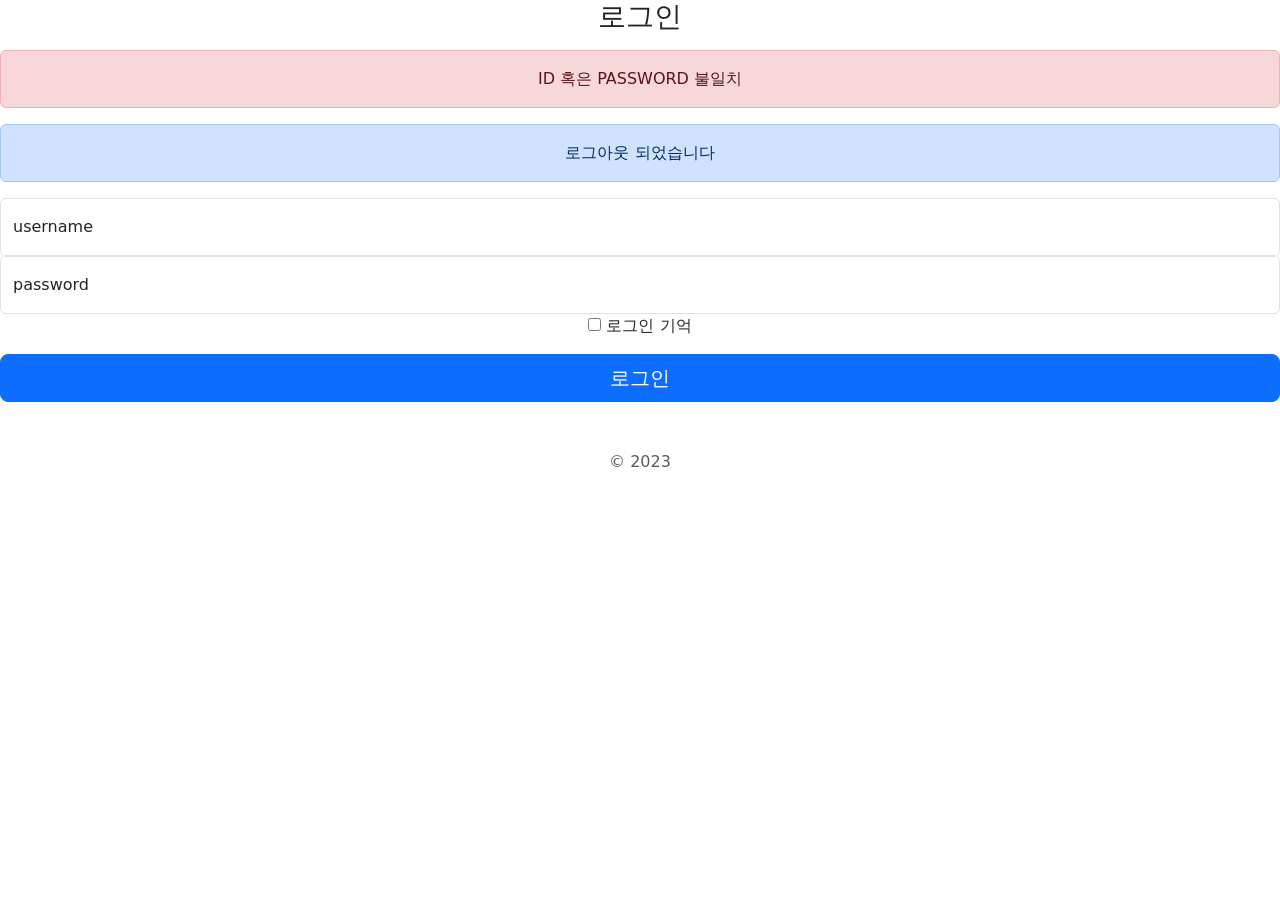
==== src/main/resources/templates/auth/login.html @ 9434f81d "로그인 구현" ====
<!DOCTYPE HTML>
<html xmlns:th="http://www.thymeleaf.org"
      xmlns:layout="http://www.ultraq.net.nz/thymeleaf/layout"
      layout:decorate="layout/basic">
<head>
    <meta charset="UTF-8">
    <title>게시판 목록</title>
    <link href="https://cdn.jsdelivr.net/npm/bootstrap@5.2.0/dist/css/bootstrap.min.css" rel="stylesheet" integrity="sha384-gH2yIJqKdNHPEq0n4Mqa/HGKIhSkIHeL5AyhkYV8i59U5AR6csBvApHHNl/vI1Bx" crossorigin="anonymous">
    <link th:href="@{css/signin.css}" rel="stylesheet">
    <script src="https://cdn.jsdelivr.net/npm/bootstrap@5.2.0/dist/js/bootstrap.bundle.min.js" integrity="sha384-A3rJD856KowSb7dwlZdYEkO39Gagi7vIsF0jrRAoQmDKKtQBHUuLZ9AsSv4jD4Xa" crossorigin="anonymous"></script>
</head>

<body class="text-center">
    <th:block layout:fragment="content">


        <main class="form-signin">
            <form th:action method="post">
                <input type="hidden" th:name="_csrf" th:value="${_csrf.token}"/>
                <h1 class="h3 mb-3 fw-normal">로그인</h1>

                <div th:if="${param.error}" class="alert alert-danger" role="alert">
                    ID 혹은 PASSWORD 불일치
                </div>
                <div th:if="${param.logout}" class="alert alert-primary" role="alert">
                    로그아웃 되었습니다
                </div>

                <div class="form-floating">
                <input type="text" class="form-control" id="floatingInput" name="username" placeholder="username">
                <label for="floatingInput">username</label>
            </div>
            <div class="form-floating">
                <input type="password" class="form-control" id="floatingPassword" name="password" placeholder="password">
                <label for="floatingPassword">password</label>
            </div>

            <div class="checkbox mb-3">
                <label>
                    <input type="checkbox" value="remember-me"> 로그인 기억
                </label>
            </div>
            <button class="w-100 btn btn-lg btn-primary" type="submit">로그인</button>
            <p class="mt-5 mb-3 text-muted">&copy; 2023</p>
        </form>
    </main>
    </th:block>
</body>
</html>
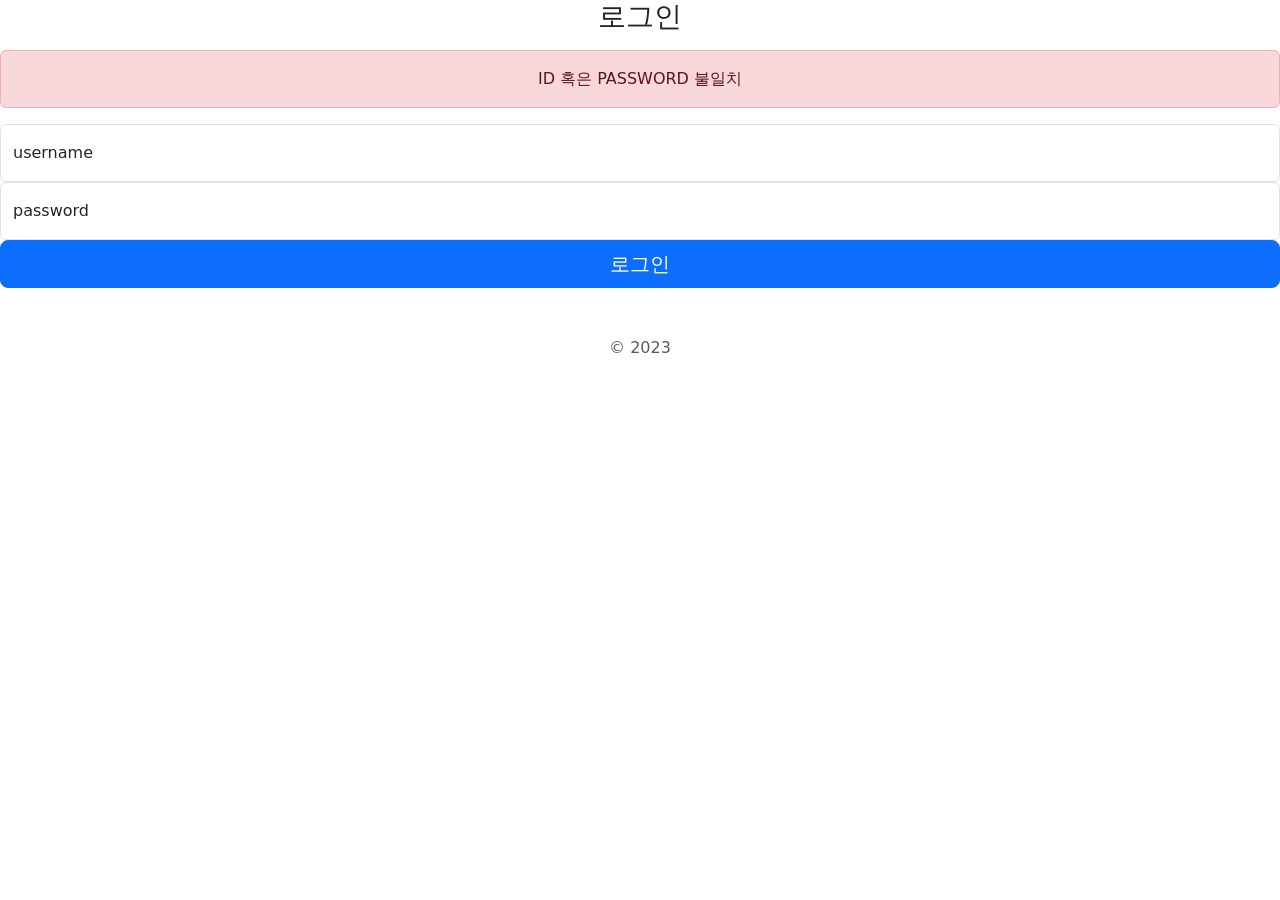
==== commit 9930b64c: "update delete 권한 검사" ====
--- a/src/main/resources/templates/auth/login.html
+++ b/src/main/resources/templates/auth/login.html
@@ -22,9 +22,6 @@
                 <div th:if="${param.error}" class="alert alert-danger" role="alert">
                     ID 혹은 PASSWORD 불일치
                 </div>
-                <div th:if="${param.logout}" class="alert alert-primary" role="alert">
-                    로그아웃 되었습니다
-                </div>
 
                 <div class="form-floating">
                 <input type="text" class="form-control" id="floatingInput" name="username" placeholder="username">
@@ -35,11 +32,6 @@
                 <label for="floatingPassword">password</label>
             </div>
 
-            <div class="checkbox mb-3">
-                <label>
-                    <input type="checkbox" value="remember-me"> 로그인 기억
-                </label>
-            </div>
             <button class="w-100 btn btn-lg btn-primary" type="submit">로그인</button>
             <p class="mt-5 mb-3 text-muted">&copy; 2023</p>
         </form>
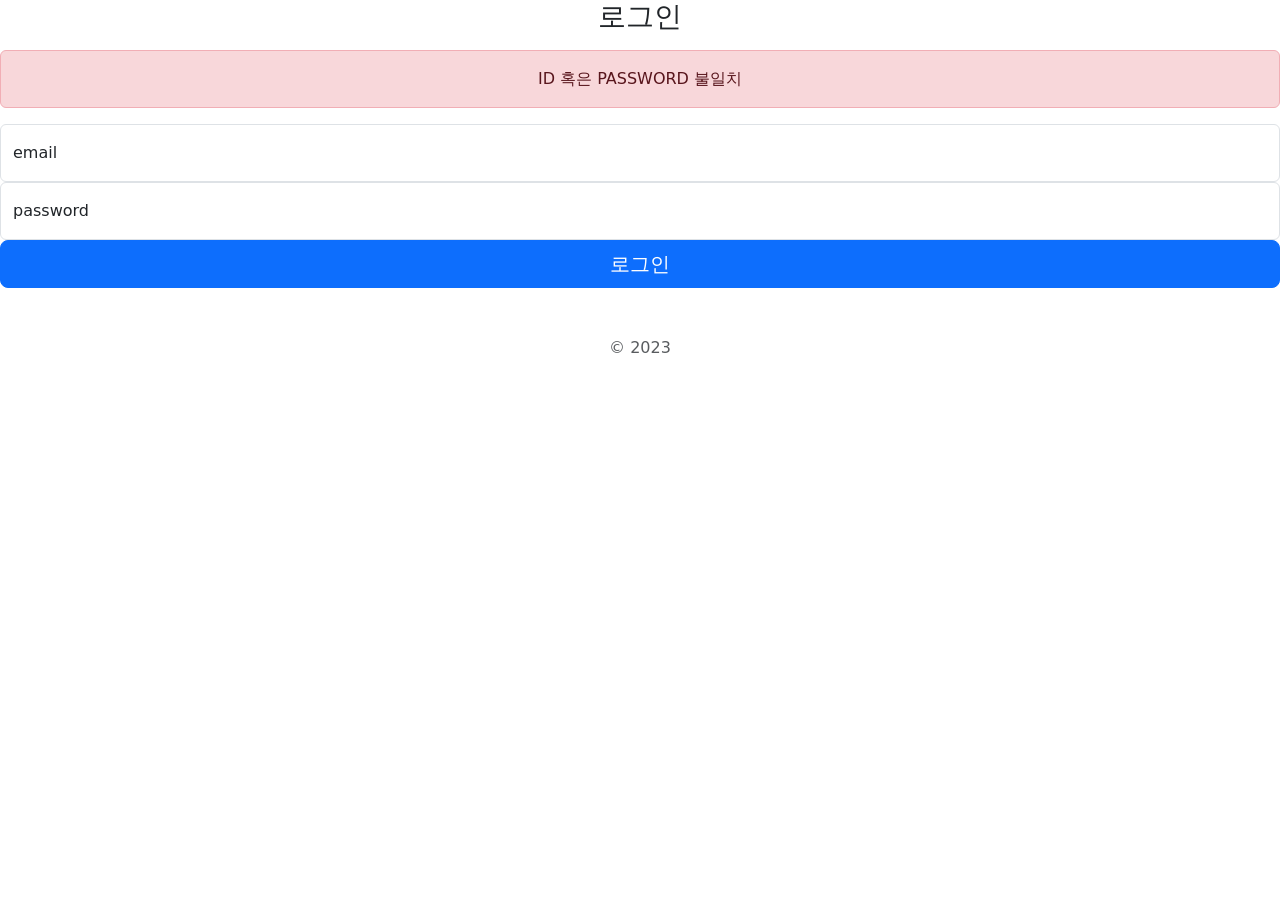
==== commit be2d124f: "Email, nickname 분리 / Security 관련 구현체 추가 및 수정" ====
--- a/src/main/resources/templates/auth/login.html
+++ b/src/main/resources/templates/auth/login.html
@@ -24,8 +24,8 @@
                 </div>
 
                 <div class="form-floating">
-                <input type="text" class="form-control" id="floatingInput" name="username" placeholder="username">
-                <label for="floatingInput">username</label>
+                <input type="text" class="form-control" id="floatingInput" name="email" placeholder="email">
+                <label for="floatingInput">email</label>
             </div>
             <div class="form-floating">
                 <input type="password" class="form-control" id="floatingPassword" name="password" placeholder="password">
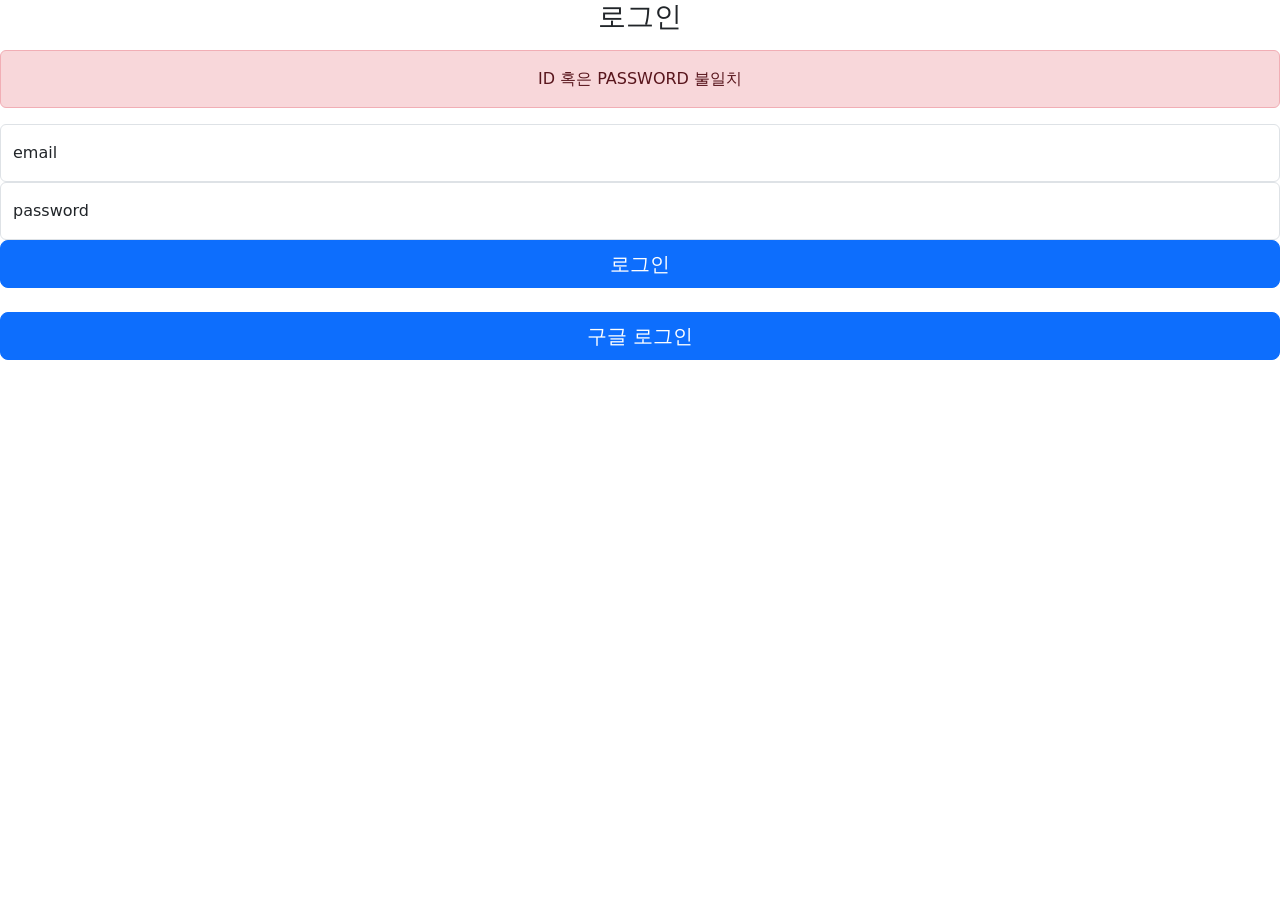
==== commit dbf0a417: "Google OAuth2 login 기능 추가" ====
--- a/src/main/resources/templates/auth/login.html
+++ b/src/main/resources/templates/auth/login.html
@@ -33,8 +33,9 @@
             </div>
 
             <button class="w-100 btn btn-lg btn-primary" type="submit">로그인</button>
-            <p class="mt-5 mb-3 text-muted">&copy; 2023</p>
         </form>
+            <br>
+            <button type="button" class="w-100 btn btn-lg btn-primary" th:onclick="|location.href='@{/oauth2/authorization/google}'|">구글 로그인</button>
     </main>
     </th:block>
 </body>
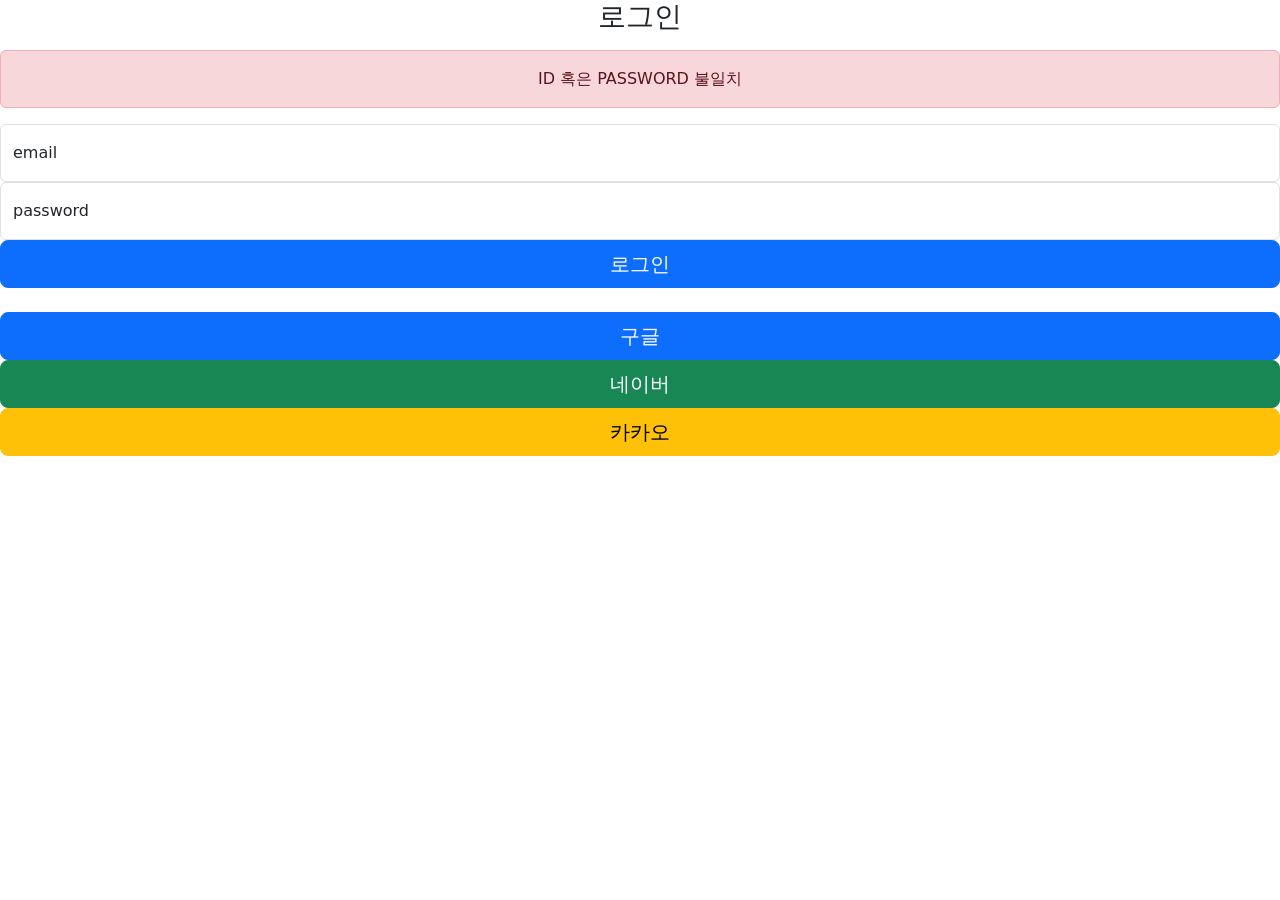
==== commit 9e8eaab2: "google, naver, kakao OAuth2 login 기능 추가" ====
--- a/src/main/resources/templates/auth/login.html
+++ b/src/main/resources/templates/auth/login.html
@@ -35,7 +35,9 @@
             <button class="w-100 btn btn-lg btn-primary" type="submit">로그인</button>
         </form>
             <br>
-            <button type="button" class="w-100 btn btn-lg btn-primary" th:onclick="|location.href='@{/oauth2/authorization/google}'|">구글 로그인</button>
+            <button type="button" class="w-100 btn btn-lg btn-primary" th:onclick="|location.href='@{/oauth2/authorization/google}'|">구글</button>
+            <button type="button" class="w-100 btn btn-lg btn-success" th:onclick="|location.href='@{/oauth2/authorization/naver}'|">네이버</button>
+            <button type="button" class="w-100 btn btn-lg btn-warning" th:onclick="|location.href='@{/oauth2/authorization/kakao}'|">카카오</button>
     </main>
     </th:block>
 </body>
